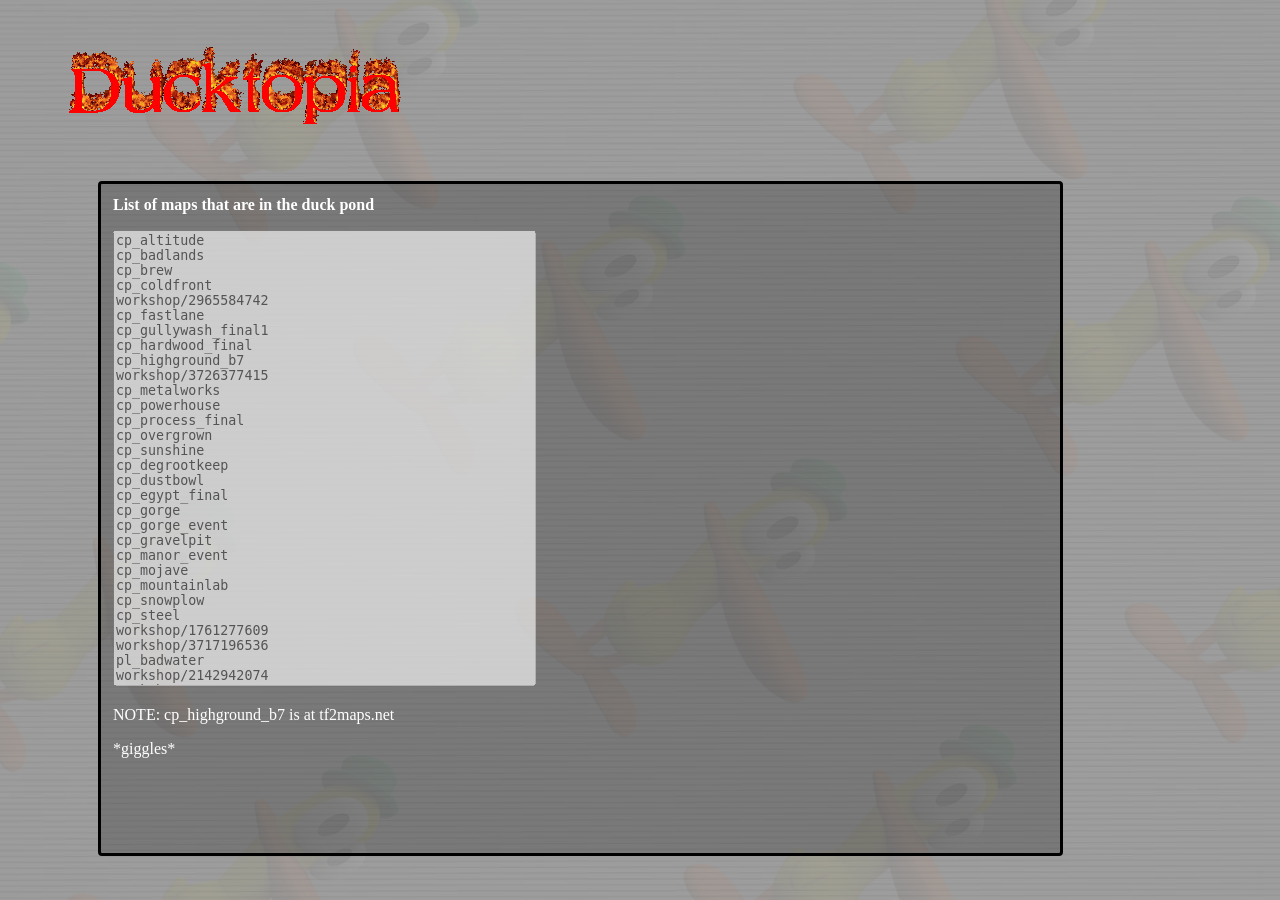
==== website/maps/index.html @ c680e3c1 "Added website" ====
<!DOCTYPE html>
<html lang="en">

<head>
    <title>Ducktopia</title>
    <meta name="apple-mobile-web-app-capable" content="yes" />
    <meta name="apple-mobile-web-app-title" content="Ducktopia">
    <meta name="apple-mobile-web-app-status-bar-style" content="black" />
    <meta name="viewport" content="user-scalable=no, width=device-width, initial-scale=1.0, maximum-scale=1.0" />
    <link rel="apple-touch-icon" href="../css/img/PhoneIcon.png" />
    <link rel="icon" type="image/x-icon" href="../css/default.ico" />
    <link rel="stylesheet" type="text/css" href="../css/main.css" />
</head>

<body>
    <div class="logo">
        <!--<h2>Ducktopia</h2>-->
        <a href="../index.html"><img src="../css/img/BurningLogo.gif" width="358" height="105" alt="Ducktopia" /></a>
    </div>

    <div class="wrapper">
        <div class="content">
            <b>List of maps that are in the duck pond</b>
            <p></p>
            <style>
                textarea {
                    resize: none;
                }
            </style>
            <textarea disabled="" id="myownbutton" name="myownbutton" rows="30" cols="50">
cp_altitude
cp_badlands
cp_brew
cp_coldfront
workshop/2965584742
cp_fastlane
cp_gullywash_final1
cp_hardwood_final
cp_highground_b7
workshop/3726377415
cp_metalworks
cp_powerhouse
cp_process_final
cp_overgrown
cp_sunshine
cp_degrootkeep
cp_dustbowl
cp_egypt_final
cp_gorge
cp_gorge_event
cp_gravelpit
cp_manor_event
cp_mojave
cp_mountainlab
cp_snowplow
cp_steel
workshop/1761277609
workshop/3717196536
pl_badwater
workshop/2142942074
workshop/562822030
workshop/3704524832
workshop/582280235
pl_borneo
workshop/1670070885
workshop/2961457712
pl_fifthcurve_event
pl_millstone_event
pl_snowycoast
pl_upward
pl_odyssey
pl_phoenix
workshop/1266210012
workshop/2130459942
workshop/2970427755
workshop/2514036946
koth_brazil
workshop/3304885742
koth_harvest_final
koth_highpass
koth_nucleus
workshop/2933010873
koth_sawmill
koth_suijin
koth_sharkbay
plr_bananabay
plr_hightower
workshop/1917295659
plr_nightfall_final
pd_selbyen
pd_watergate
sd_doomsday
ctf_2fort_invasion
workshop/3345507915
ctf_doublecross
ctf_doublecross_snowy
ctf_landfall
ctf_thundermountain
ctf_well
workshop/454256616
</textarea>
            <p>NOTE: cp_highground_b7 is at tf2maps.net</p>
            <p>*giggles*</p>
        </div>
    </div>


</html>
---- website/css/main.css ----
body {
  font-family: "Comic Sans MS", "Comic Sans", cursive;
  background-image: url("img/background.png");
}

/* Style the header */
.header {
  padding: 30px;
  text-align: center;
  font-size: 35px;
}

.logo {
  text-align: left;
  margin: 12px;
  margin-top: 30px;
  margin-left: 50px;
}

.content {
  height: 645px;
  width: 74%;
  margin: 8px;
  margin-top: 30px;
  margin-left: 90px;
  border-width: 4px;
  border-radius: 4px;
  padding: 12px;
  color: rgb(255, 255, 255);
  background: rgba(0, 0, 0, 0.226);
  border: black;
  border-style: solid;
  float: left;
  text-align: left;
}

.wrapper {
  display: flex;
  gap: 1px;
}

.content-side {
  float: left;
  height: 395px;
  min-height: 345px;   /* optional, keeps a minimum size */
  width: 44%;
  margin: 8px;
  margin-top: 30px;
  margin-left: 10px;
  border-width: 4px;
  border-radius: 4px;
  padding: 9px;
  color: rgb(253, 255, 154);
  background: rgba(0, 0, 0, 0.226);
  border: black;
  border-style: solid;
  text-align: left;
}

.side-column {
  display: flex;
  flex-direction: column;
}

.content-extra {
  width: 44%;
  margin: 8px;
  margin-top: 20px;
  margin-left: 10px;
  border-width: 4px;
  border-radius: 4px;
  padding: 9px;
  color: rgb(253, 255, 154);
  background: rgba(0, 0, 0, 0.226);
  border: black;
  border-style: solid;
  text-align: left;
}

.button {
  text-decoration: none;
  height: 20px;
  border-width: 4px;
  border-radius: 4px;
  padding: 9px;
  margin: 6px;
  color: rgb(255, 255, 255);
  background: rgba(196, 0, 0, 0.527);
  border: black;
  border-style: solid;
  text-align: center;
}

.content-extra a {
  text-decoration: none;
}

.button:hover {
  background: rgba(255, 0, 0, 0.219);
  cursor: pointer;
}
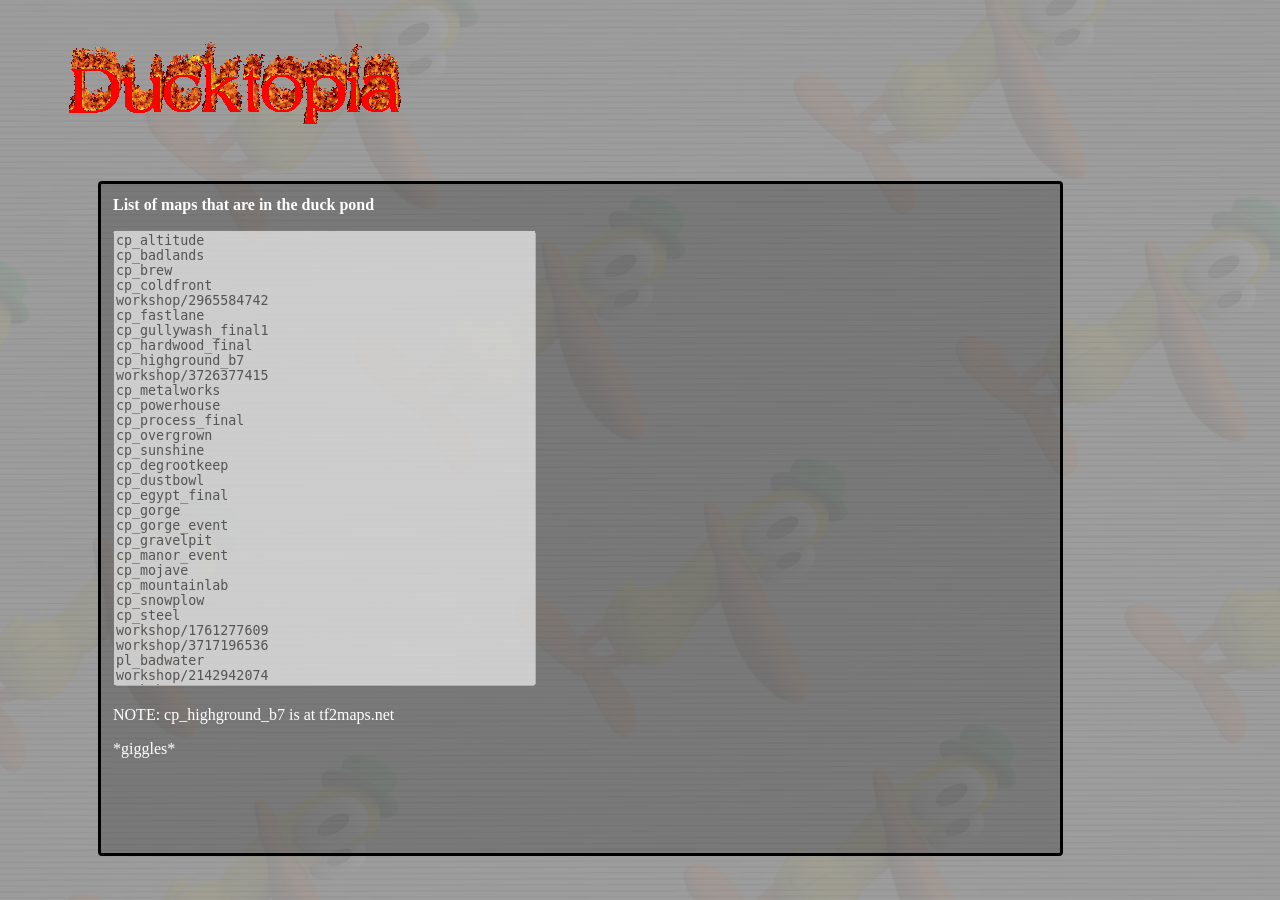
==== commit fd41927e: "Update !" ====
--- a/website/maps/index.html
+++ b/website/maps/index.html
@@ -2,7 +2,7 @@
 <html lang="en">
 
 <head>
-    <title>Ducktopia</title>
+    <title>Duck Pond Maps</title>
     <meta name="apple-mobile-web-app-capable" content="yes" />
     <meta name="apple-mobile-web-app-title" content="Ducktopia">
     <meta name="apple-mobile-web-app-status-bar-style" content="black" />
